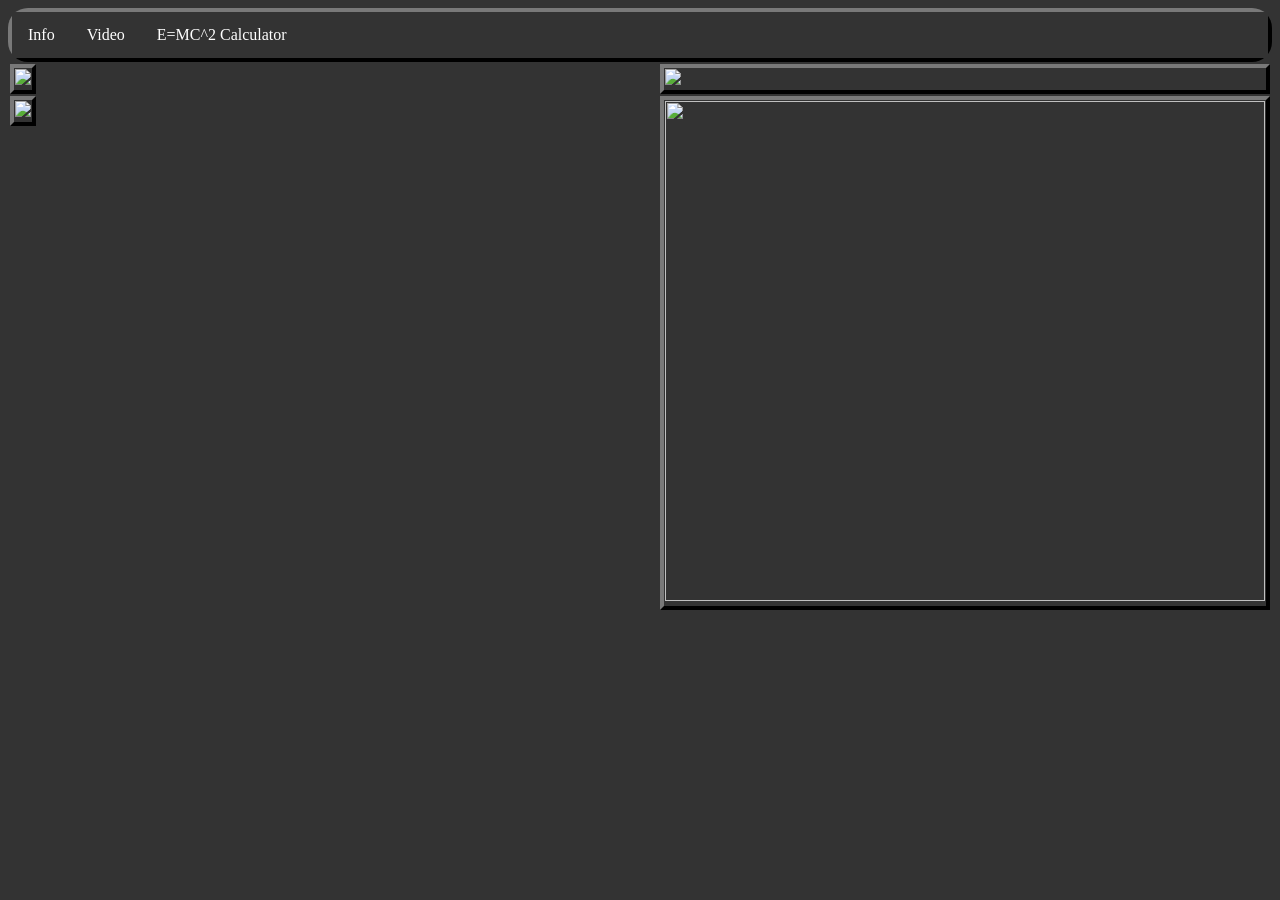
==== albertimgs.html @ 55451a80 "Add files via upload" ====
<!DOCTYPE html>
<html>
    <head>
        <meta charset = "utf-8">
        <title>Albert Einstein </title>
        <link rel="stylesheet" href="style.css">
<div class="navbar"><ul>
  <li><a href="page2.html">Info</a></li>
  <li><a href="index.html">Video</a></li>
    <li><a href="e=mc2.html">E=MC^2 Calculator</a></li>
</ul></div>
    </head>
    <body>
      <table class = "TablIMG">


          <tr><td><img src = "https://th.bing.com/th/id/R.974957d202f671e4fa6700c04e68deae?rik=1qiPKP50jb%2bb%2bQ&riu=http%3a%2f%2fupload.wikimedia.org%2fwikipedia%2fcommons%2fd%2fd3%2fAlbert_Einstein_Head.jpg&ehk=ylDVIswxD12RU7CpoGhl4Zst21bEvKeKPOCz3o0%2fbRw%3d&risl=1&pid=ImgRaw&r=0" width= "600px"></td></tr>


         <tr> <td><img src = "https://static.independent.co.uk/s3fs-public/thumbnails/image/2016/02/11/18/6-einstein-relativity-get.jpg" width = "600px" height="500px"></td></tr>
         </table>
         <table>



         <tr> <td><img src = "https://c8.alamy.com/comp/2BWPT89/albert-einstein-1879-1955-theoretical-physicist-who-developed-the-theory-of-relativity-photo-c1940-2BWPT89.jpg" width = "400px"></td></tr>



         <tr><td><img src = "https://th.bing.com/th/id/R.36796927a4b80c8b479ef46ed74bf9b5?rik=ye7iS61A9PKNhQ&pid=ImgRaw&r=0" width = "400px">
</td></tr>
</table>

       




     
    </body>
---- style.css ----
div{background-color: white;
border-radius: 20px;}
ul {
  list-style-type: none;
  margin: 0;
  padding: 0;
  background-color: #333333;
  display: flex;
}

ul li a {
  display: block;
  color: white;
  padding: 14px 16px;
  text-decoration: none;
}

ul li a:hover:not(.active) {
  background-color: #5f5b68;
}

ul li a.active {
  background-color: #04AA6D;
}
.navbar{ border: 4px outset #252525; }

.Tabl{   border: 4px outset #252525; 
}
td{ border: 4px outset #252525; }
.Alby{text-decoration: underline #977400;}
h1{ text-decoration: underline;}
.Math{ float: right; }


body {

  background-image: url("https://nationaltoday.com/wp-content/uploads/2022/08/22-National-Math-Day-1200x834.jpg"); 
  
 
  background-size: cover; 
  

  background-position: center; 
  

  background-repeat: no-repeat; 
  

  background-attachment:fixed; 
  
  
  background-color: #333333; 
}
.TablIMG{ float: right;}
.D{background-color: white;
  border-radius: 0px;
 }
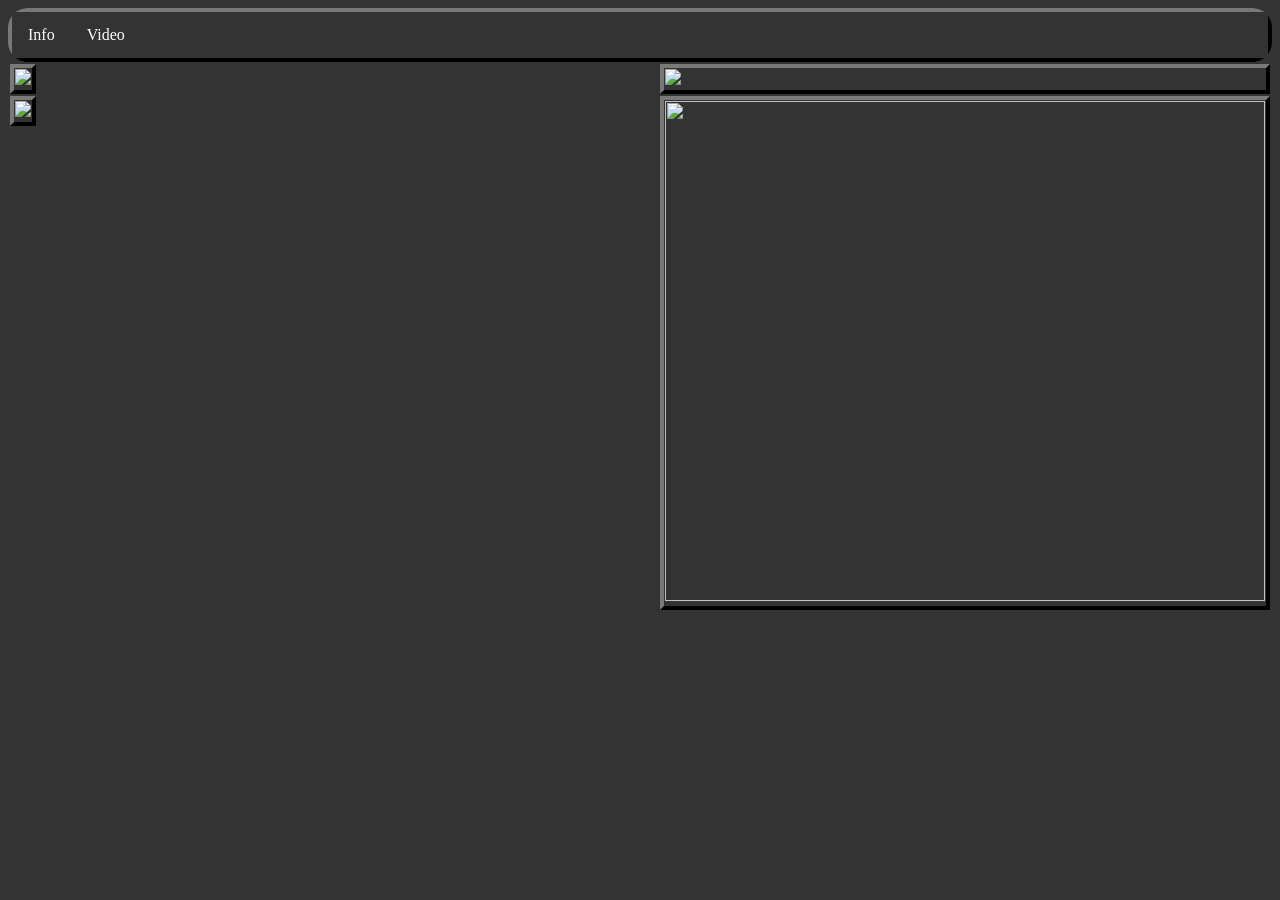
==== commit e96da208: "Refactor HTML structure in albertimgs.html" ====
--- a/albertimgs.html
+++ b/albertimgs.html
@@ -7,7 +7,7 @@
 <div class="navbar"><ul>
   <li><a href="page2.html">Info</a></li>
   <li><a href="index.html">Video</a></li>
-    <li><a href="e=mc2.html">E=MC^2 Calculator</a></li>
+  
 </ul></div>
     </head>
     <body>
@@ -38,4 +38,4 @@
 
      
     </body>
-   +   
